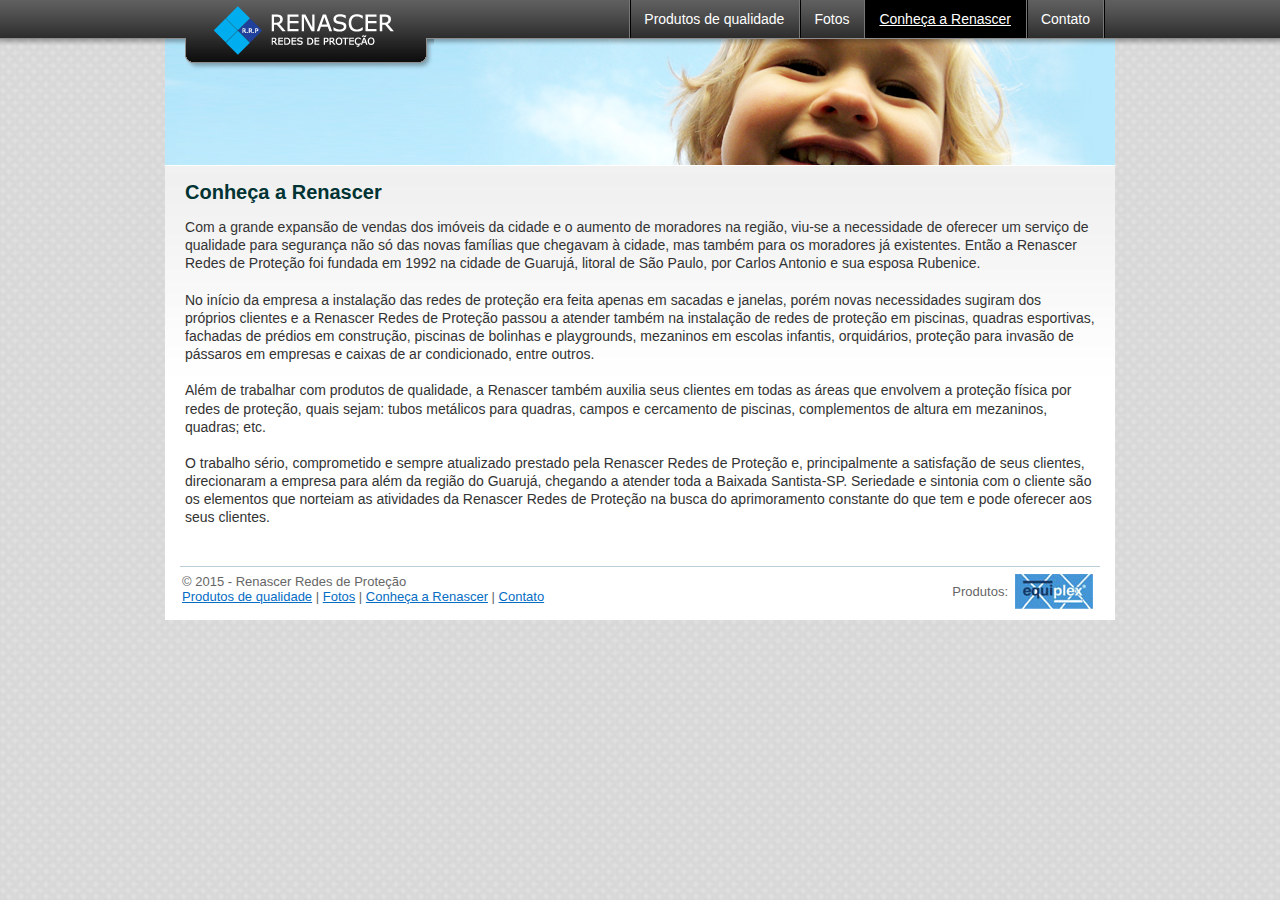
==== conheca-a-renascer.html @ 752744f4 "conheca-a-renascer.html" ====
<!doctype html>
<html>
	<head>
		<meta http-equiv="content-type" content="text/html; charset=UTF-8">
		<title>
			Conheça a Renascer - Renascer Redes de Proteção
		</title>
		<link href="/c/base.css" rel="stylesheet" type="text/css">
		<link rel="shortcut icon" href="/favicon.ico">
		<!--[if lt IE 9]>
		<script type="text/javascript">(function(){if(!/*@cc_on!@*/0)return;var e = "abbr,article,aside,audio,bb,canvas,datagrid,datalist,details,dialog,eventsource,figcaption,figure,footer,header,hgroup,mark,menu,meter,nav,output,progress,section,time,video".split(',');for(var i=0;i<e.length;i++){document.createElement(e[i])}})()</script>
		<![endif]-->
		<script type="text/javascript">var _gaq=_gaq||[];_gaq.push(['_setAccount','UA-29432964-1']);_gaq.push(['_trackPageview']);(function(){var ga=document.createElement('script');ga.type='text/javascript';ga.async=true;ga.src=('https:'==document.location.protocol?'https://ssl':'http://www')+'.google-analytics.com/ga.js';var s=document.getElementsByTagName('script')[0];s.parentNode.insertBefore(ga,s);})();</script>
	</head>
	<body class="page page-conheca page-internal">
		<div id="main-nav">
			<nav>
				<div class="cont">
					<h1><a href="/">Renascer Redes de Proteção</a></h1>
					<ul>
						<li class="link-produtos"><a href="produtos-de-qualidade.html">Produtos de qualidade</a></li>
						<li class="link-fotos"><a href="fotos.html">Fotos</a></li>
						<li class="link-conheca"><a href="conheca-a-renascer.html">Conheça a Renascer</a></li>
						<li class="link-contato last"><a href="contato.html">Contato</a></li>
					</ul>
				</div>
			</nav>
		</div>
		<!-- #main-nav -->
		<article>
			<h2>Conheça a Renascer</h2>
			<div id="about">
				<p><span>C</span>om a grande expansão de vendas dos imóveis da cidade e o aumento de moradores na região, viu-se a necessidade de oferecer um serviço de qualidade para segurança não só das novas famílias que chegavam à cidade, mas também para os moradores já existentes. Então a Renascer Redes de Proteção foi fundada em 1992 na cidade de Guarujá, litoral de São Paulo, por Carlos Antonio e sua esposa Rubenice.</p>
				<p>No início da empresa a instalação das redes de proteção era feita apenas em sacadas e janelas, porém novas necessidades sugiram dos próprios clientes e a Renascer Redes de Proteção passou a atender também na instalação de redes de proteção em piscinas, quadras esportivas, fachadas de prédios em construção, piscinas de bolinhas e playgrounds, mezaninos em escolas infantis, orquidários, proteção para invasão de pássaros em empresas e caixas de ar condicionado, entre outros.</p>
				<p>Além de trabalhar com produtos de qualidade, a Renascer também auxilia seus clientes em todas as áreas que envolvem a proteção física por redes de proteção, quais sejam: tubos metálicos para quadras, campos e cercamento de piscinas, complementos de altura em mezaninos, quadras; etc.</p>
				<p>O trabalho sério, comprometido e sempre atualizado prestado pela Renascer Redes de Proteção e, principalmente a satisfação de seus clientes, direcionaram a empresa para além da região do Guarujá, chegando a atender toda a Baixada Santista-SP. Seriedade e sintonia com o cliente são os elementos que norteiam as atividades da Renascer Redes de Proteção na busca do aprimoramento constante do que tem e pode oferecer aos seus clientes.</p>
			</div>
			<!-- #about -->
		</article>
		<footer>
			<div class="cont">
				<div class="links">
					<p>&copy; 2015 - Renascer Redes de Proteção</p>
					<nav>
						<a href="produtos-de-qualidade.html">Produtos de qualidade</a> |
						<a href="fotos.html">Fotos</a> |
						<a href="conheca-a-renascer.html">Conheça a Renascer</a> |
						<a href="contato.html">Contato</a>
					</nav>
				</div>
				<div class="sponsor">
					Produtos: <strong>Equiplex</strong>
				</div>
			</div>
		</footer>
		<script src="http://ajax.googleapis.com/ajax/libs/jquery/1.7.1/jquery.min.js" type="text/javascript"></script>
		<script src="/j/base.js" type="text/javascript"></script>
	</body>
</html>
---- c/base.css ----
/*
YUI 3.4.1 (build 4118)
Copyright 2011 Yahoo! Inc. All rights reserved.
Licensed under the BSD License.
http://yuilibrary.com/license/
*/
html{color:#000;background:#FFF}body,div,dl,dt,dd,ul,ol,li,h1,h2,h3,h4,h5,h6,pre,code,form,fieldset,legend,input,textarea,p,blockquote,th,td{margin:0;padding:0}table{border-collapse:collapse;border-spacing:0}fieldset,img{border:0}address,caption,cite,code,dfn,em,strong,th,var{font-style:normal;font-weight:normal}ol,ul{list-style:none}caption,th{text-align:left}h1,h2,h3,h4,h5,h6{font-size:100%;font-weight:normal}q:before,q:after{content:''}abbr,acronym{border:0;font-variant:normal}sup{vertical-align:text-top}sub{vertical-align:text-bottom}input,textarea,select{font-family:inherit;font-size:inherit;font-weight:inherit}input,textarea,select{*font-size:100%}legend{color:#000}
strong{font-weight:700;}em{font-style:italic;}

html {
	background: url( /i/site-bg.jpg ) repeat;
	font-family: "lucida grande", arial, sans-serif;
}
a {
	color: #056dc4;
}
a:hover,
a:active {
	color: #258df4;
}
footer+div {
	display: none !important;
}

article {
	background: #fff url( /i/content-bg.jpg ) repeat-x;
	border-top: 1px solid #fff;
	margin: 0 auto;
	padding-bottom: 10px;
	width: 950px;
}
article h2 {
	color: #033;
	font-size: 20px;
	font-weight: 700;
	padding: 15px 20px;
}
.page-fotos article {
	background-image: none;
}

#main-nav {
	background: url( /i/header-bg.jpg ) no-repeat  50% 39px;
}
#main-nav.loading {
	background: url( /i/loading.png ) no-repeat 50% 51%;
}
#main-nav nav {
	background: url( /i/nav-bg.png ) repeat-x;
	height: 310px;
	position: relative;
}
.page-internal #main-nav nav {
	height: 165px;
}
.page-produtos #main-nav {
	background-image: url( /i/header-bg-products.jpg );
}
.page-conheca #main-nav {
	background-image: url( /i/header-bg-about.jpg );
}
.page-contato #main-nav {
	background-image: url( /i/header-bg-contact.jpg );
}
#main-nav .cont {
	height: 100%;
	margin: 0 auto;
	position: relative;
	width: 950px;
}
#main-nav h1 a {
	background: url( /i/renascer-logo.png ) no-repeat;
	height: 70px;
	left: 20px;
	position: absolute;
	text-decoration: none;
	text-indent: -5000px;
	width: 249px;
}
#main-nav ul {
	float: right;
	padding-right: 10px;
}
#main-nav ul li {
	float: left;
	font-size: 14px;
}
#main-nav ul li.last {
	background: url( /i/nav-line.jpg ) repeat-y 100% 0;
}
#main-nav ul li a {
	background: url( /i/nav-line.jpg ) repeat-y;
	color: #fff;
	display: block;
	line-height: 38px;
	padding: 0 15px;
	text-decoration: none;
}
#main-nav ul li a:hover,
#main-nav ul li a:active {
	text-decoration: underline;
}
.page-produtos #main-nav ul li.link-produtos a,
.page-fotos #main-nav ul li.link-fotos a,
.page-conheca #main-nav ul li.link-conheca a,
.page-contato #main-nav ul li.link-contato a {
	background-color: #000;
	text-decoration: underline;
}

footer {
	background: #fff;
	color: #666;
	font-size: 13px;
	margin: 0 auto;
	width: 950px;
}
footer .cont {
	border-top: 1px solid #baced9;
	margin: 0 15px;
	overflow: hidden;
	padding: 5px 2px 8px;
}
footer .links {
	float: left;
	padding-top: 2px;
}
footer .sponsor {
	background: url( /i/equiplex-logo.jpg ) no-repeat 100% 50%;
	float: right;
	line-height: 40px;
	margin-right: 5px;
	padding-right: 85px;
}
footer .sponsor strong {
	display: none;
}

#home-items {
	padding: 0 20px;
}
#home-items ul {
	overflow: hidden;
}
#home-items li {
	float: left;
	position: relative;
}
#home-items li.step1,
#home-items li.step2 {
	width: 340px;
}
#home-items li.step3 {
	width: 230px;
}
#home-items span.txt {
	display: block;
	font-size: 14px;
	padding: 130px 15px 0;
	text-align: center;
	width: 200px;
}
#home-items span.ico {
	background: url( /i/home-items.png ) no-repeat;
	height: 121px;
	left: 5px;
	position: absolute;
	top: 0;
	width: 217px;
}
#home-items li.step1 span.ico {
	height: 111px;
	left: 25px;
	width: 177px;
	top: 15px;
}
#home-items li.step2 span.ico {
	background-position: 0 -115px;
}
#home-items li.step3 span.ico {
	background-position: -255px -115px;
}
#home-items span.arr {
	background: url( /i/home-items.png ) no-repeat -198px 0;
	height: 69px;
	left: 235px;
	position: absolute;
	top: 40px;
	width: 85px;
}
#home-items p {
	font-size: 11px;
	padding-top: 35px;
}

#quality {
	color: #333;
	line-height: 1.3;
	padding: 0 20px 15px;
}
#quality p {
	font-size: 14px;
	padding: 4px 0;
}
#quality .where {
	margin: 0 auto;
	padding: 10px 0 20px;
	overflow: hidden;
	width: 900px;
}
#quality .where li {
	background: url( /i/where-it-can-be-used.png ) no-repeat;
	float: left;
	font-size: 15px;
	font-weight: 700;
	padding-top: 130px;
	text-align: center;
	width: 300px;
}
#quality .where .w1 {
	background-position: 35px 0;
}
#quality .where .w2 {
	background-position: -368px 0;
}
#quality .where .w3 {
	background-position: -745px 0;
}
#quality h3 {
	font-size: 15px;
	font-weight: 700;
	padding: 15px 0 0;
}
#quality .specs {
	font-size: 14px;
	margin: 0 auto;
	padding: 10px 0 15px;
	overflow: hidden;
	width: 880px;
}
#quality .specs li {
	list-style: disc inside;
}

#about {
	color: #333;
	line-height: 1.3;
	padding: 0 20px 10px;
	position: relative;
	top: -5px;
}
#about p {
	font-size: 14px;
	padding: 4px 0 14px;
}
/*
#about p span {
	float: left;
	font-size: 28px;
	font-weight: 700;
	padding-right: 5px;
	position: relative;
	top: 1px;
}
*/

#contact {
	color: #333;
	line-height: 1.3;
	padding: 0 20px 20px;
}
#contact .success {
	background: url( /i/success.png ) no-repeat 3px 4px;
	color: #1a8b1c;
	font-size: 18px;
	padding: 0 0 21px 40px;
}
#contact .success span {
	color: #000;
	display: block;
	font-size: 12px;
}
#contact .intro {
	font-size: 14px;
	padding-bottom: 20px;
}
#contact section {
	overflow: hidden;
}
#by-email {
	background: url( /i/contact-mail.png ) no-repeat 10px 10px;
	float: left;
	padding-left: 110px;
	width: 420px;
}
#by-email .field {
	padding-bottom: 12px;
}
#by-email label {
	display: block;
	font-size: 14px;
	padding-bottom: 2px;
}
#by-email input {
	border: 1px solid #666;
	font-size: 14px;
	padding: 5px 3px;
	width: 230px;
}
#by-email #form_prefix {
	text-align: right;
	width: 40px;
}
#by-email textarea {
	border: 1px solid #666;
	font-size: 14px;
	height: 100px;
	padding: 5px 3px;
	width: 320px;
}
#by-email .actions {
	padding-top: 12px;
	text-align: center;
	width: 320px;
}
#by-email .actions button {
	background: transparent url( /i/contact-send.png ) no-repeat 0 0;
	border-width: 0;
	cursor: pointer;
	height: 47px;
	text-indent: -5000px;
	width: 193px;
}
#by-phone {
	background: url( /i/contact-phone.png ) no-repeat 0 10px;
	float: right;
	padding-left: 125px;
	width: 250px;
}
#by-phone .phones {
	font-size: 24px;
	padding: 12px 0;
}
#by-phone .address {
	font-size: 14px;
	padding-top: 10px;
}

#photos {
	overflow: hidden;
	padding: 25px 0 20px 25px;
}
#photos li {
	float: left;
	padding: 0 30px 20px 0;
}
#photos a {
	outline-width: 0;
}
#photos a img {
	border: 2px solid #666;
	display: block;
}
#photos a.selected img,
#photos a:hover img {
	border: 2px solid #258df4;
}
.photos-nav {
	outline-width: 0;
	position: absolute;
}
.photos-nav span {
	background: url( /i/photos-arrows.png );
	height: 50px;
	left: 21px;
	margin-top: -25px;
	position: absolute;
	text-decoration: none;
	text-indent: -5000px;
	top: 50%;
	width: 38px;
}
#photos-prev {
	bottom: 0;
	left: 0;
	top: 70px;
	width: 80px;
}
#photos-next {
	bottom: 0;
	right: 0;
	top: 70px;
	width: 80px;
}
#photos-next span {
	background-position: 0 -50px;
}
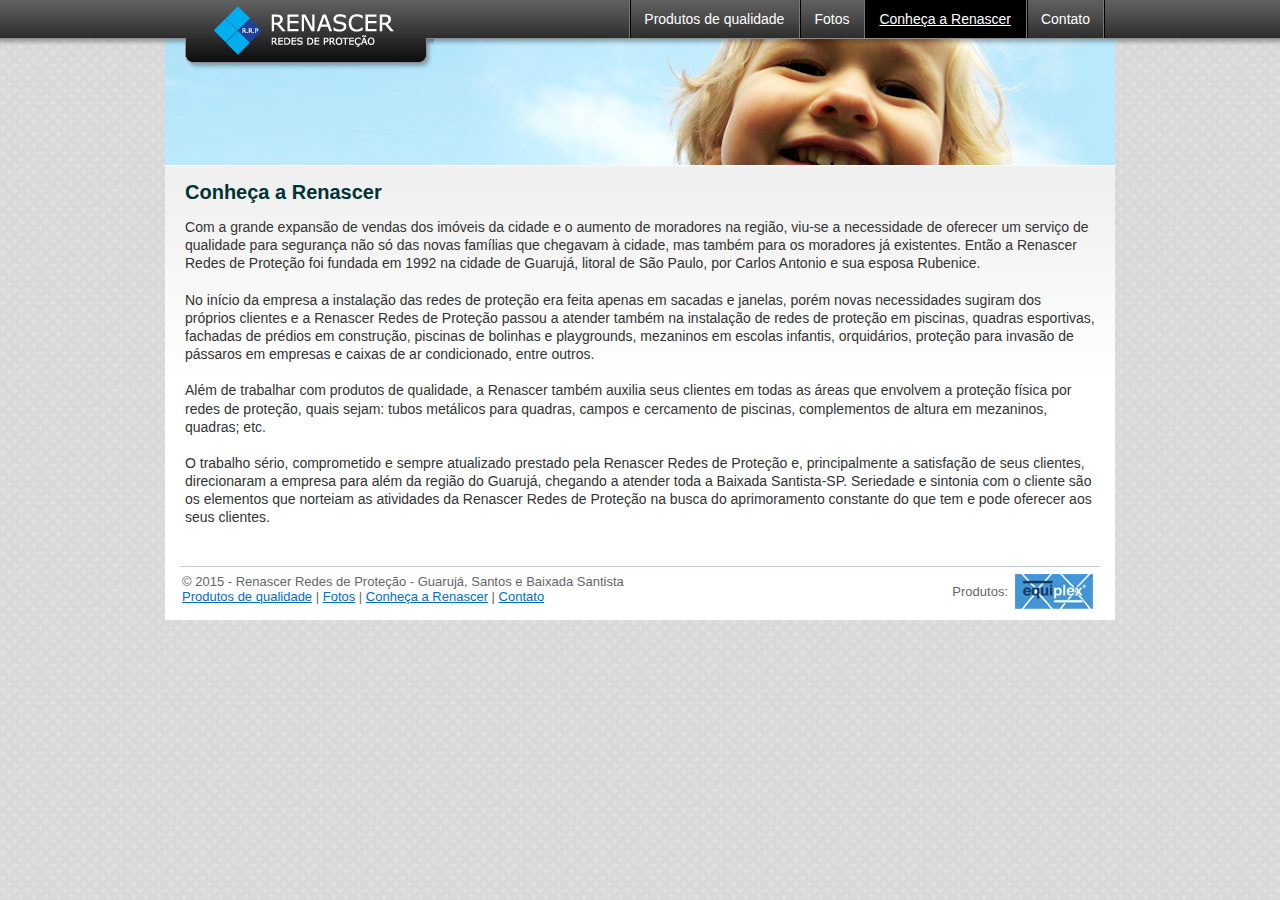
==== commit 500680c5: "More small fixes" ====
--- a/conheca-a-renascer.html
+++ b/conheca-a-renascer.html
@@ -40,7 +40,7 @@
 		<footer>
 			<div class="cont">
 				<div class="links">
-					<p>&copy; 2015 - Renascer Redes de Proteção</p>
+					<p>&copy; 2015 - Renascer Redes de Proteção - Guarujá, Santos e Baixada Santista</p>
 					<nav>
 						<a href="produtos-de-qualidade.html">Produtos de qualidade</a> |
 						<a href="fotos.html">Fotos</a> |
--- a/c/base.css
+++ b/c/base.css
@@ -290,8 +290,23 @@
 #by-email {
 	background: url( /i/contact-mail.png ) no-repeat 10px 10px;
 	float: left;
-	padding-left: 110px;
-	width: 420px;
+	padding: 15px 0 100px 120px;
+	width: 410px;
+}
+#by-email a {
+	display: block;
+	font-size: 36px;
+	text-decoration: none;
+}
+#by-email a strong {
+	font-size: 48px;
+}
+#by-email a:hover strong {
+	text-decoration: underline;
+}
+#by-email a span {
+	color: #666;
+	text-decoration: none;
 }
 #by-email .field {
 	padding-bottom: 12px;
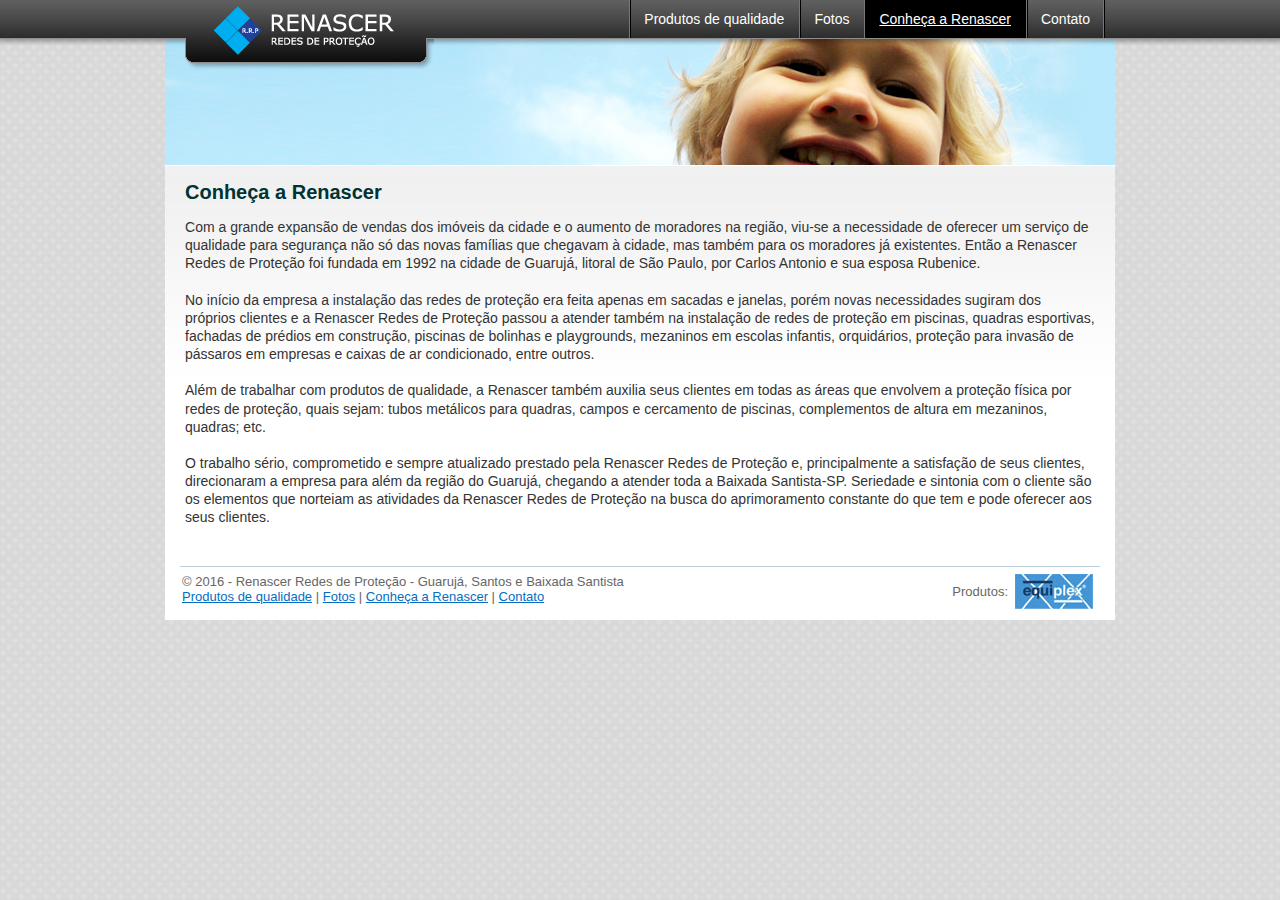
==== commit 61ed320b: "Updated phone number" ====
--- a/conheca-a-renascer.html
+++ b/conheca-a-renascer.html
@@ -40,7 +40,7 @@
 		<footer>
 			<div class="cont">
 				<div class="links">
-					<p>&copy; 2015 - Renascer Redes de Proteção - Guarujá, Santos e Baixada Santista</p>
+					<p>&copy; 2016 - Renascer Redes de Proteção - Guarujá, Santos e Baixada Santista</p>
 					<nav>
 						<a href="produtos-de-qualidade.html">Produtos de qualidade</a> |
 						<a href="fotos.html">Fotos</a> |
@@ -56,4 +56,4 @@
 		<script src="http://ajax.googleapis.com/ajax/libs/jquery/1.7.1/jquery.min.js" type="text/javascript"></script>
 		<script src="/j/base.js" type="text/javascript"></script>
 	</body>
-</html>+</html>
--- a/c/base.css
+++ b/c/base.css
@@ -43,7 +43,7 @@
 	background: url( /i/header-bg.jpg ) no-repeat  50% 39px;
 }
 #main-nav.loading {
-	background: url( /i/loading.png ) no-repeat 50% 51%;
+	background: url( /i/loading.gif ) no-repeat 50% 51%;
 }
 #main-nav nav {
 	background: url( /i/nav-bg.png ) repeat-x;
